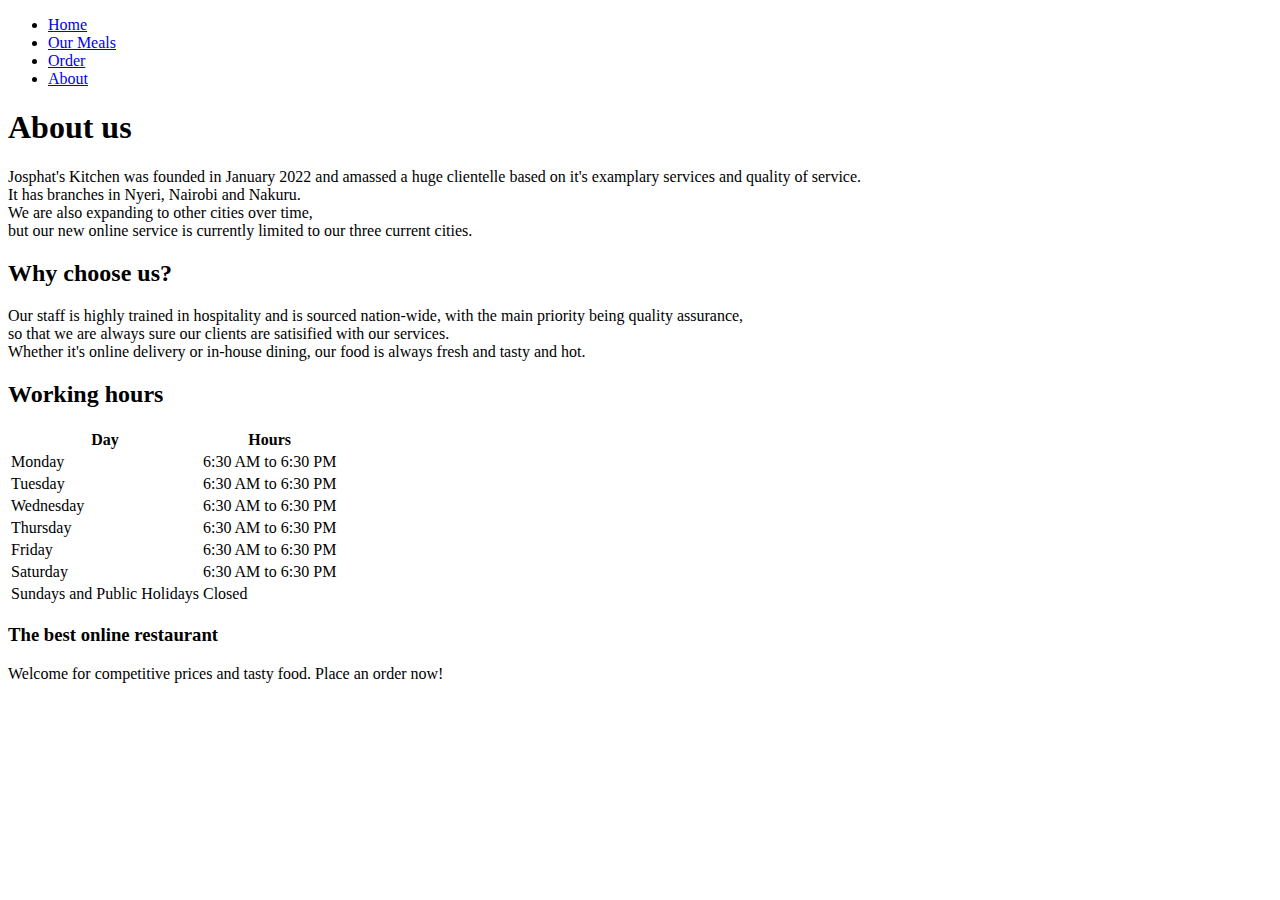
==== HTML/about.html @ 225e5fba "Added more data to home, menu and about." ====
<!DOCTYPE html>
<html>
    <head>
        <title>Josphat's Kitchen</title>
        <meta name="viewport" content="width=device-width, initial-scale=1.0">
        <meta charset="utf-8">
    </head>

    <body>
        <header>
            <nav>
                <ul>
                    <li><a href="index.html">Home</a></li>
                    <li><a href="menu.html">Our Meals</a></li>
                    <li><a href="order.html">Order</a></li>
                    <li><a href="about.html">About</a></li>
                </ul>
            </nav>
        </header>

        <h1 id="about_us"><b>About us</b></h1>
        <p>
            Josphat's Kitchen was founded in January 2022 and amassed a huge clientelle based on 
            it's examplary services and quality of service.<br>
            It has branches in Nyeri, Nairobi and Nakuru.<br>
            We are also expanding to other cities over time, <br>
            but our new online service is currently limited to our three current cities.<br>
        </p>

        <h2 id="why_us">Why choose us?</h2>
        <p>
            Our staff is highly trained in hospitality and is sourced nation-wide, with the main priority being quality assurance,<br>
            so that we are always sure our clients are satisified with our services.
            <br>
            Whether it's online delivery or in-house dining, our food is always fresh and tasty and hot.<br
        </p>

        <h2 id="working_hours">Working hours</h2>
        <table>
            <tr>
                <th>Day</th>
                <th>Hours</th>
            </tr>
            <tr>
                <td>Monday</td>
                <td>6:30 AM to 6:30 PM</td>
            </tr>
            <tr>
                <td>Tuesday</td>
                <td>6:30 AM to 6:30 PM</td>
            </tr>
            <tr>
                <td>Wednesday</td>
                <td>6:30 AM to 6:30 PM</td>
            </tr>
            <tr>
                <td>Thursday</td>
                <td>6:30 AM to 6:30 PM</td>
            </tr>
            <tr>
                <td>Friday</td>
                <td>6:30 AM to 6:30 PM</td>
            </tr>
            <tr>
                <td>Saturday</td>
                <td>6:30 AM to 6:30 PM</td>
            </tr>
            <tr>
                <td>Sundays and Public Holidays</td>
                <td>Closed</td>
            </tr>
        </table>

    </body>

    <footer>
        <h3>The best online restaurant</h3>
        <p>Welcome for competitive prices and tasty food. Place an order now!</p>
    </footer>
</html>
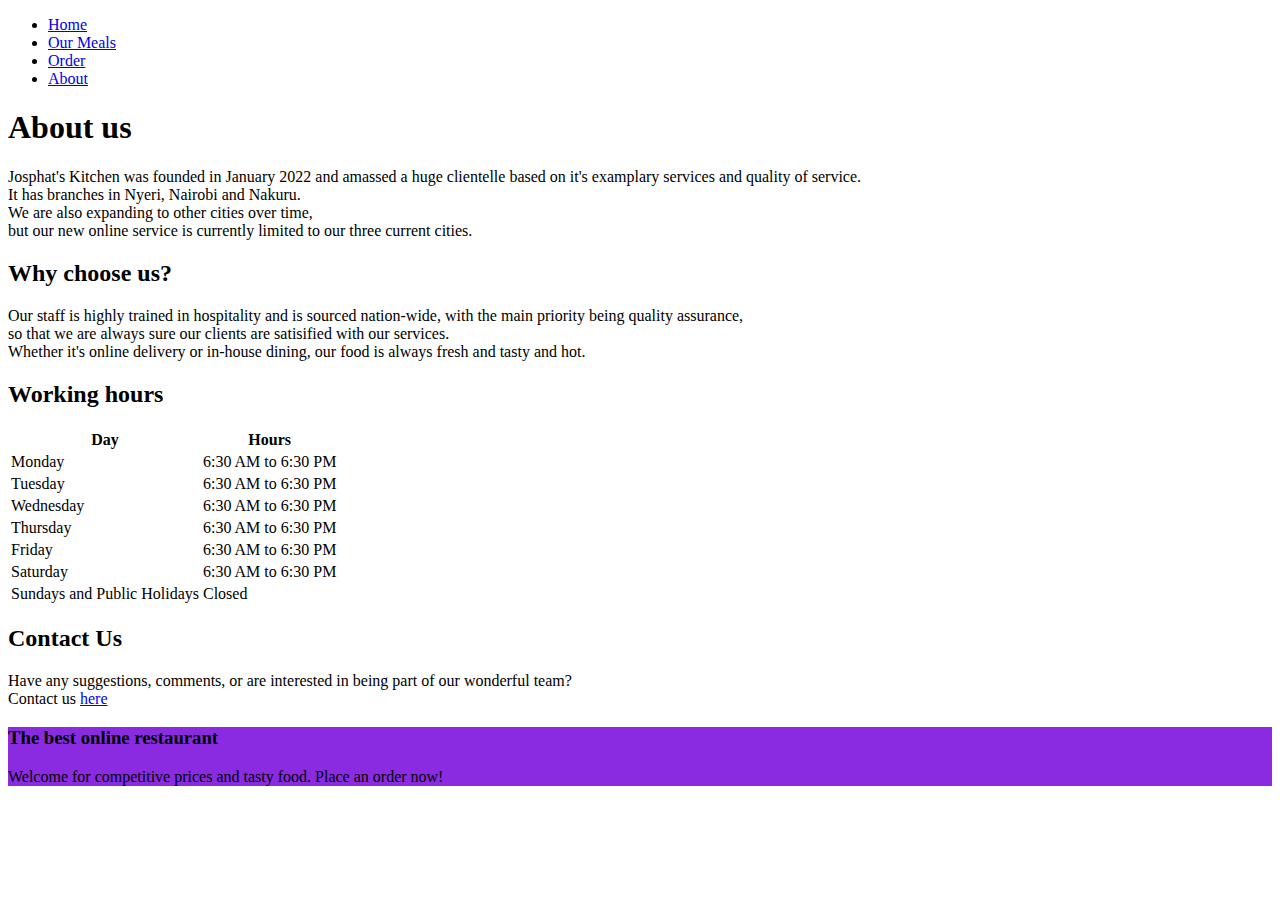
==== commit be3a8ae9: "Last minor commit" ====
--- a/HTML/about.html
+++ b/HTML/about.html
@@ -1,9 +1,10 @@
 <!DOCTYPE html>
 <html>
     <head>
-        <title>Josphat's Kitchen</title>
+        <title>Josphat's Kitchen | About</title>
         <meta name="viewport" content="width=device-width, initial-scale=1.0">
         <meta charset="utf-8">
+        <link rel="stylesheet" type="text/css" href="../CSS/main.css">
     </head>
 
     <body>
@@ -32,7 +33,7 @@
             Our staff is highly trained in hospitality and is sourced nation-wide, with the main priority being quality assurance,<br>
             so that we are always sure our clients are satisified with our services.
             <br>
-            Whether it's online delivery or in-house dining, our food is always fresh and tasty and hot.<br
+            Whether it's online delivery or in-house dining, our food is always fresh and tasty and hot.<br>
         </p>
 
         <h2 id="working_hours">Working hours</h2>
@@ -71,6 +72,11 @@
             </tr>
         </table>
 
+        <h2 id="Contact_us">Contact Us</h2>
+        <p>Have any suggestions, comments, or are interested in being part of our wonderful team?<br>
+            Contact us <a href="contact.html">here</a>
+        </p>
+
     </body>
 
     <footer>
--- a/CSS/main.css
+++ b/CSS/main.css
@@ -0,0 +1,13 @@
+#Home_Background {
+    background-image: url(../IMG/Restaurant-1.jpg);
+}
+
+#navbar ul {
+    list-style-type: none;
+    margin: 0;
+    padding: 0;
+}
+
+footer {
+    background-color:blueviolet;
+}